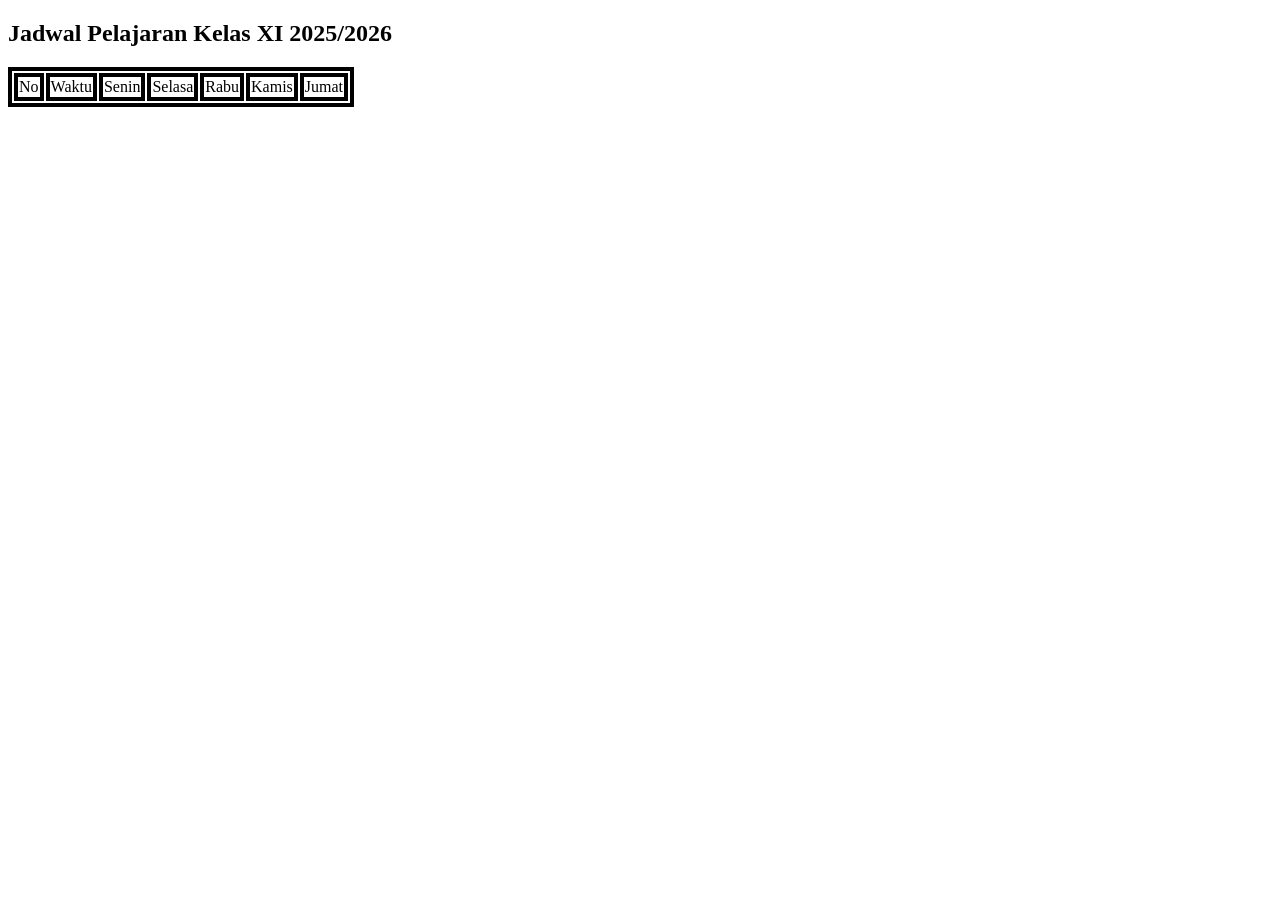
==== jadwal pelajaran.html @ 37b32a46 "Add files via upload" ====
<!DOCTYPE html>
<html>
    <head>
        <title>Jadwal Pelajaran Kelas XI</title>
    </head>
    <style>
        table,td{
            border: 4px solid black;
        }
        table {
            border border-collapse: ;
        }
    </style>
    <body>
        <h2>Jadwal Pelajaran Kelas XI 2025/2026</h2>
        <table>
            <tr>
            <td>No</td>
            <td>Waktu</td>
            <td>Senin</td>
            <td>Selasa</td>
            <td>Rabu</td>
            <td>Kamis</td>
            <td>Jumat</td>
            </tr>
        </table>
    </body>
</html>
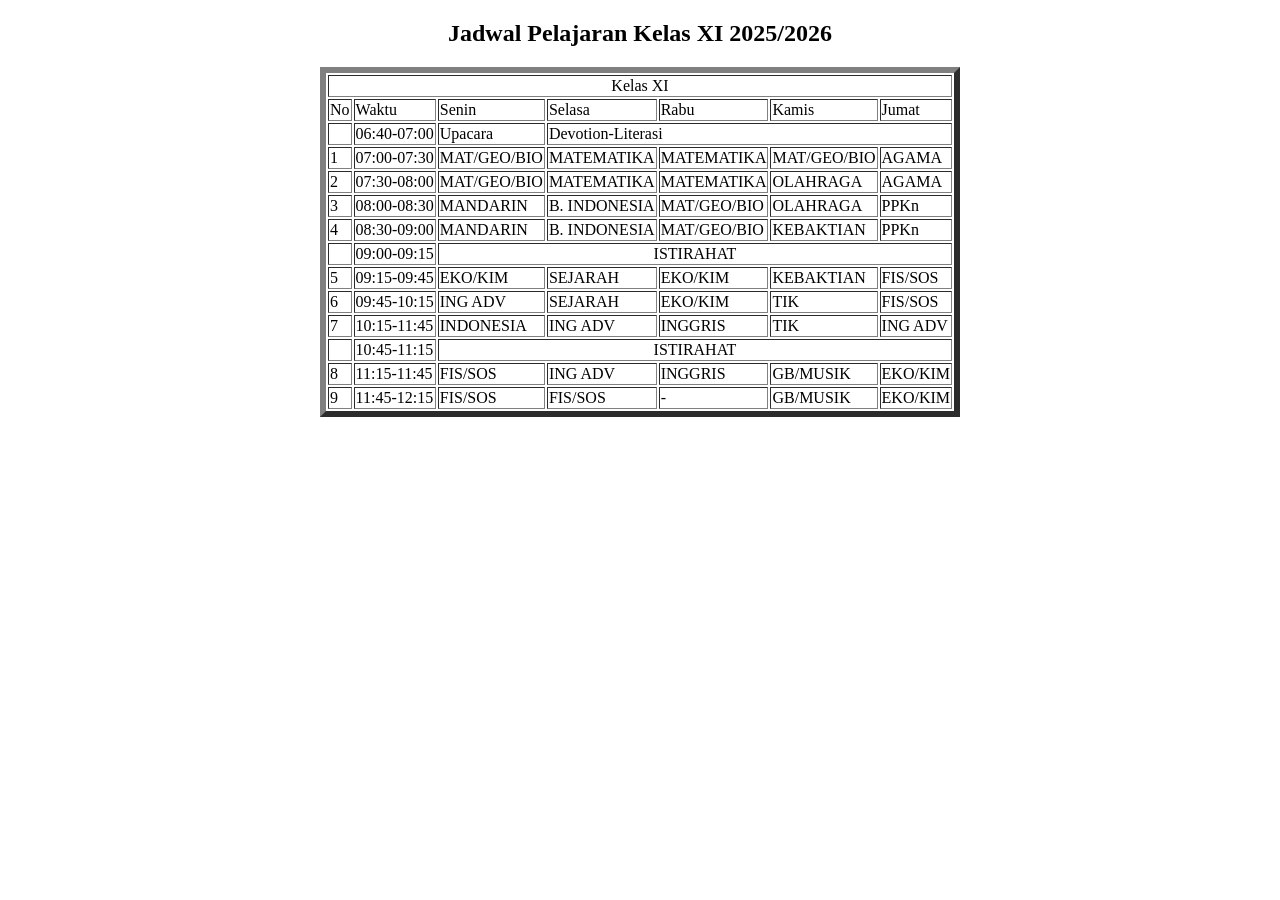
==== commit ffa22b5f: "Add files via upload" ====
--- a/jadwal pelajaran.html
+++ b/jadwal pelajaran.html
@@ -2,27 +2,123 @@
 <html>
     <head>
         <title>Jadwal Pelajaran Kelas XI</title>
+        <style>
+            
+        </style>
     </head>
-    <style>
-        table,td{
-            border: 4px solid black;
-        }
-        table {
-            border border-collapse: ;
-        }
-    </style>
     <body>
-        <h2>Jadwal Pelajaran Kelas XI 2025/2026</h2>
-        <table>
+        <h2 align="center">Jadwal Pelajaran Kelas XI 2025/2026</h2>
+        <table border="6" align="center">
             <tr>
-            <td>No</td>
-            <td>Waktu</td>
-            <td>Senin</td>
-            <td>Selasa</td>
-            <td>Rabu</td>
-            <td>Kamis</td>
-            <td>Jumat</td>
+                <td colspan="7" align="center">Kelas XI</td>
+            </tr>
+            <tr>
+                <td>No</td>
+                <td>Waktu</td>
+                <td>Senin</td>
+                <td>Selasa</td>
+                <td>Rabu</td>
+                <td>Kamis</td>
+                <td>Jumat</td>
+            </tr>
+            <tr>
+                <td></td>
+                <td>06:40-07:00</td>
+                <td>Upacara</td>
+                <td colspan="4">Devotion-Literasi</td>
+            </tr>
+            <tr>
+                <td>1</td>
+                <td>07:00-07:30</td>
+                <td>MAT/GEO/BIO</td>
+                <td>MATEMATIKA</td>
+                <td>MATEMATIKA</td>
+                <td>MAT/GEO/BIO</td>
+                <td>AGAMA</td>
+            </tr>
+            <tr>
+                <td>2</td>
+                <td>07:30-08:00</td>
+                <td>MAT/GEO/BIO</td>
+                <td>MATEMATIKA</td>
+                <td>MATEMATIKA</td>
+                <td>OLAHRAGA</td>
+                <td>AGAMA</td>
+            </tr>
+            <tr>
+                <td>3</td>
+                <td>08:00-08:30</td>
+                <td>MANDARIN</td>
+                <td>B. INDONESIA</td>
+                <td>MAT/GEO/BIO</td>
+                <td>OLAHRAGA</td>
+                <td>PPKn</td>
+            </tr>
+            <tr>
+                <td>4</td>
+                <td>08:30-09:00</td>
+                <td>MANDARIN</td>
+                <td>B. INDONESIA</td>
+                <td>MAT/GEO/BIO</td>
+                <td>KEBAKTIAN</td>
+                <td>PPKn</td>
+            </tr>
+            <tr>
+                <td></td>
+                <td>09:00-09:15</td>
+                <td colspan="5" align="center">ISTIRAHAT</td>
+            </tr>
+            <tr>
+                <td>5</td>
+                <td>09:15-09:45</td>
+                <td>EKO/KIM</td>
+                <td>SEJARAH</td>
+                <td>EKO/KIM</td>
+                <td>KEBAKTIAN</td>
+                <td>FIS/SOS</td>
+            </tr>
+            <tr>
+                <td>6</td>
+                <td>09:45-10:15</td>
+                <td>ING ADV</td>
+                <td>SEJARAH</td>
+                <td>EKO/KIM</td>
+                <td>TIK</td>
+                <td>FIS/SOS</td>
+            </tr>
+            <tr>
+                <td>7</td>
+                <td>10:15-11:45</td>
+                <td>INDONESIA</td>
+                <td>ING ADV</td>
+                <td>INGGRIS</td>
+                <td>TIK</td>
+                <td>ING ADV</td>
+            </tr>
+            <tr>
+                <td></td>
+                <td>10:45-11:15</td>
+                <td colspan="5" align="center">ISTIRAHAT</td>
+            </tr>
+            <tr>
+                <td>8</td>
+                <td>11:15-11:45</td>
+                <td>FIS/SOS</td>
+                <td>ING ADV</td>
+                <td>INGGRIS</td>
+                <td>GB/MUSIK</td>
+                <td>EKO/KIM</td>
+              </tr>
+                <tr>
+                    <td>9</td>
+                    <td>11:45-12:15</td>
+                    <td>FIS/SOS</td>
+                    <td>FIS/SOS</td>
+                    <td>-</td>
+                    <td>GB/MUSIK</td>
+                    <td>EKO/KIM</td>
+                </tr>
             </tr>
         </table>
     </body>
-</html>+</html>
